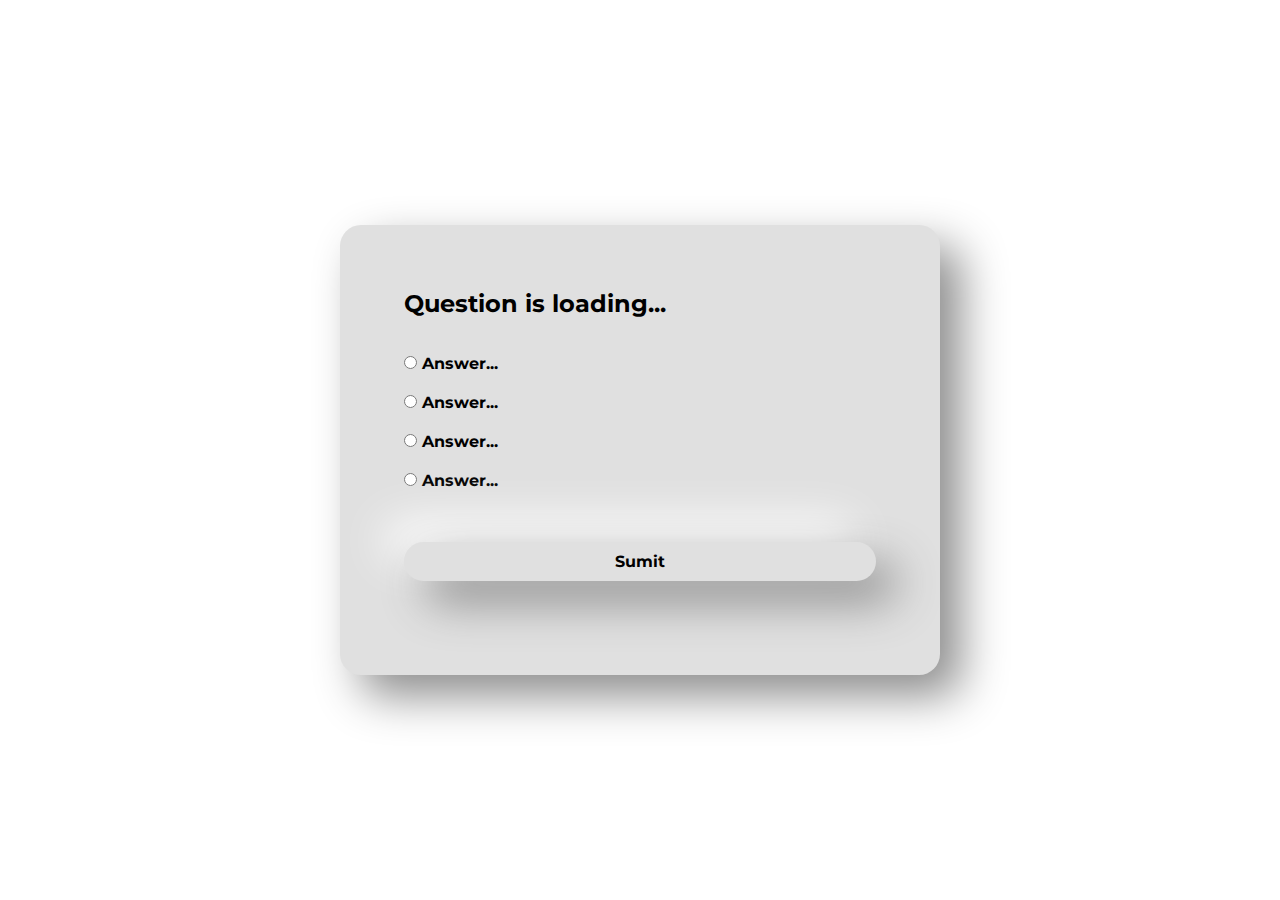
==== quize_app/index.html @ 482aa04b "quiz app" ====
<!DOCTYPE html>
<html lang="en">
  <head>
    <meta charset="UTF-8" />
    <meta http-equiv="X-UA-Compatible" content="IE=edge" />
    <meta name="viewport" content="width=device-width, initial-scale=1.0" />
    <link rel="stylesheet" href="./index.css" />
    <title>Quize App - therogersak</title>
  </head>
  <body>
    <div class="hero" id="quiz">
      <div class="quiz-header">
        <h2 class="question" id=""question>Question is loading...</h2>

        <ul>
          <li>
            <input type="radio" name="answer" id="a" class="answer" />
            <label for="a" id="a_text">Answer...</label>
          </li>

          <li>
            <input type="radio" name="answer" id="b" class="answer" />
            <label for="b" id="b_text">Answer...</label>
          </li>

          <li>
            <input type="radio" name="answer" id="c" class="answer" />
            <label for="c" id="c_text">Answer...</label>
          </li>

          <li>
            <input type="radio" name="answer" id="d" class="answer" />
            <label for="d" id="d_text">Answer...</label>
          </li>
        </ul>
      </div>
      <button class="submit" id="submit">Sumit</button>
    </div>
    <script src="./index.js"></script>
  </body>
</html>
---- quize_app/index.css ----
@import url(https://fonts.googleapis.com/css?family=Montserrat:100,200,300,regular,500,600,700,800,900,100italic,200italic,300italic,italic,500italic,600italic,700italic,800italic,900italic);

body {
  margin: 0;
  padding: 0;
  font-family: Montserrat;
  font-weight: bold;
  box-sizing: border-box;
  display: flex;
  align-items: center;
  justify-content: center;
  min-height: 100vh;
}

*,
*::before,
*::after {
  box-sizing: border-box;
  margin: 0;
  padding: 0;
}

.hero {
  width: 100%;
  max-width: 600px;
  height: 450px;
  border-radius: 21px;
  background: #e0e0e0;
  box-shadow: 21px 21px 46px #8d8d8d, -21px -21px 46px #ffffff;
  display: flex;
  padding: 4rem;
  flex-direction: column;
  gap: 2rem;
}

#submit {
  border-radius: 21px;
  background: #e0e0e0;
  box-shadow: 21px 21px 46px #8d8d8d, -21px -21px 46px #ffffff;
  border: none;
  padding: 10px 25px;
  cursor: pointer;
  font-family: Montserrat;
  font-weight: bold;
  font-size: 16px;
}

.quiz-header{
    display: flex;
    gap: 1rem;
    flex-direction: column;
}

.quiz-header ul li{
 margin: 20px 0;
 list-style: none;
}
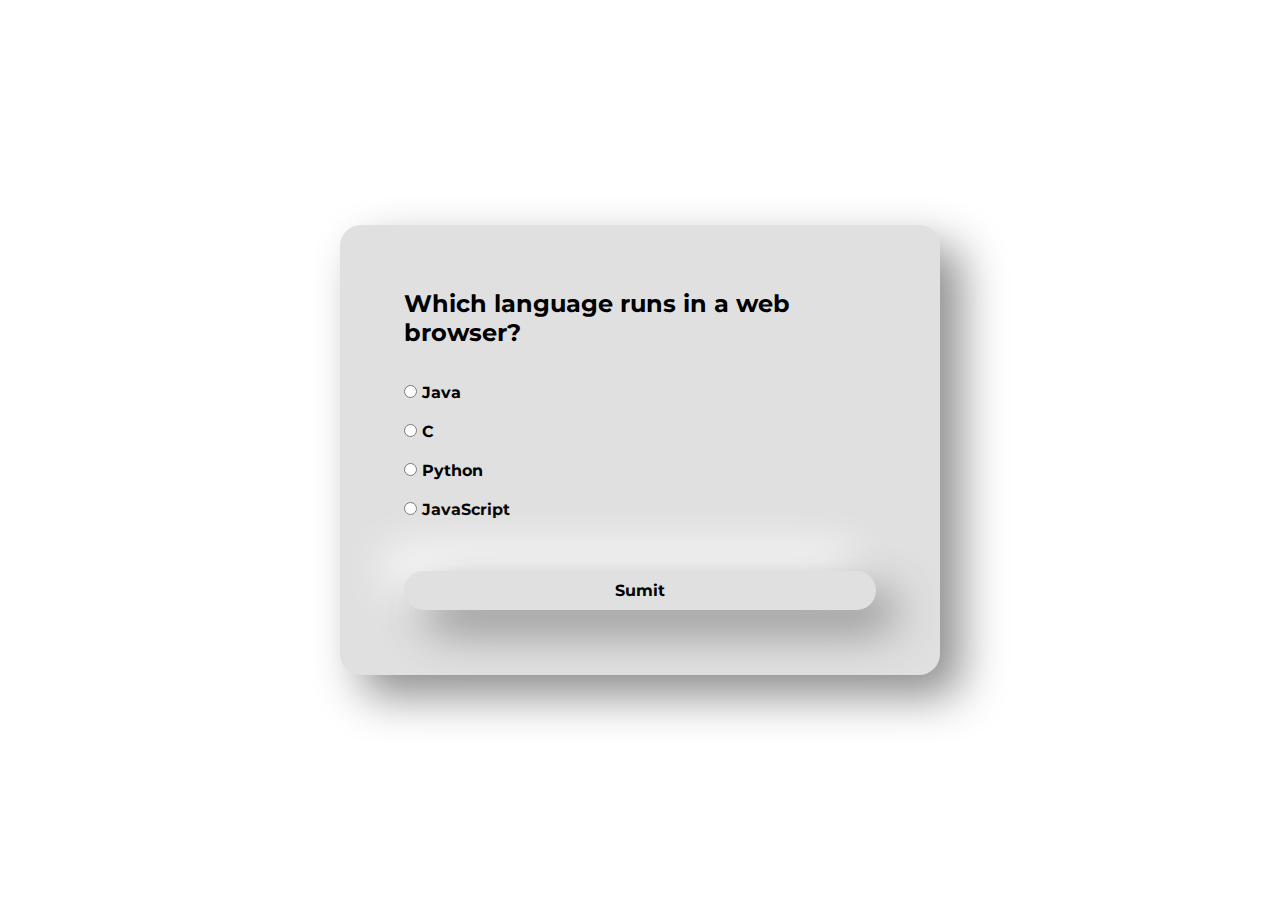
==== commit ff32caff: "quiz app" ====
--- a/quize_app/index.html
+++ b/quize_app/index.html
@@ -10,7 +10,7 @@
   <body>
     <div class="hero" id="quiz">
       <div class="quiz-header">
-        <h2 class="question" id=""question>Question is loading...</h2>
+        <h2 class="question" id="question">Question is loading...</h2>
 
         <ul>
           <li>
